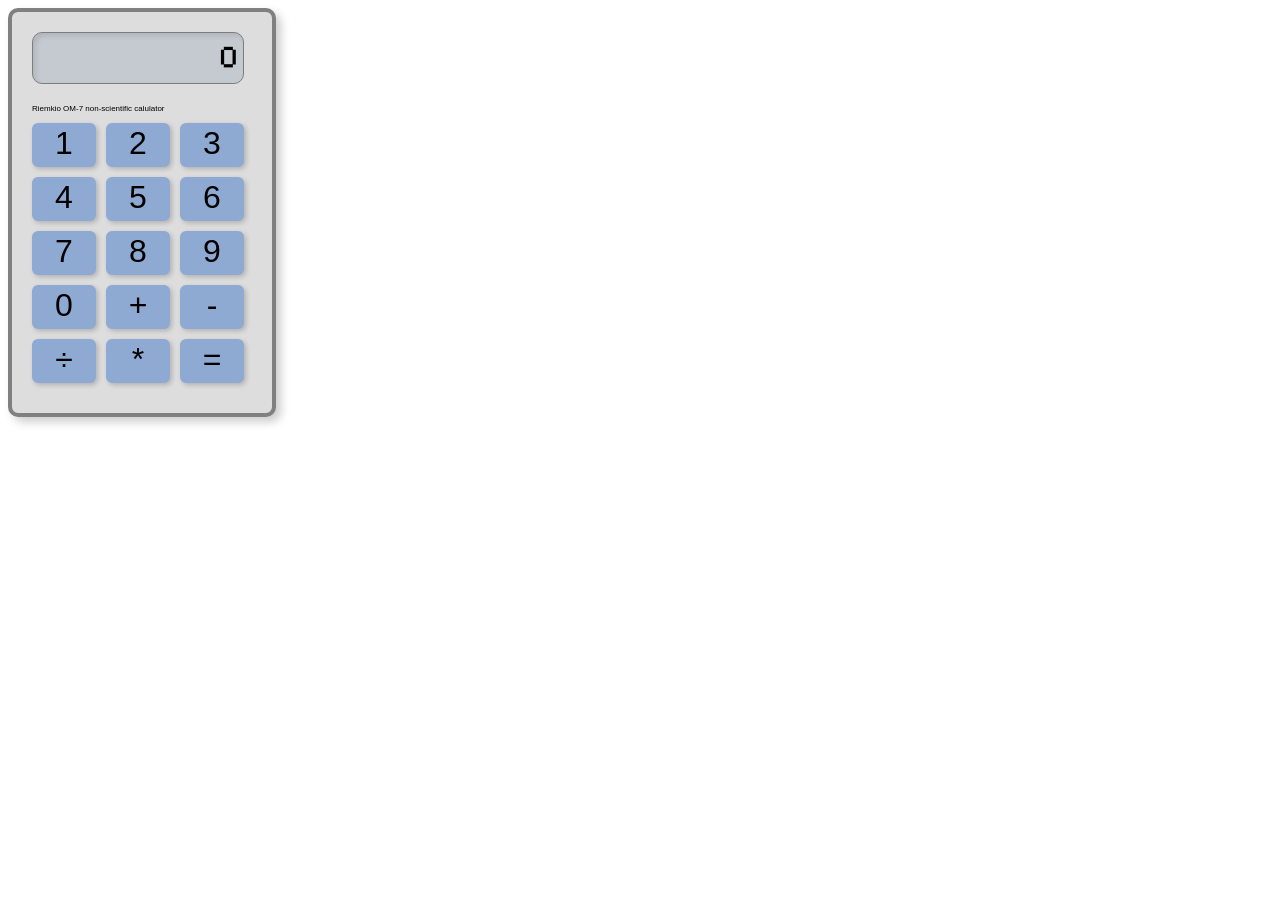
==== js/taschenrechner/v2.html @ 354948e9 "LV 30.04. Co-authored-by: Copilot <copilot@github.com>" ====
<!DOCTYPE html>
<html lang="en">

<head>
    <meta charset="UTF-8">
    <meta name="viewport" content="width=device-width, initial-scale=1.0">
    <title>Document</title>
    <link rel="preconnect" href="https://fonts.googleapis.com">
    <link rel="preconnect" href="https://fonts.gstatic.com" crossorigin>
    <link href="https://fonts.googleapis.com/css2?family=Pixelify+Sans:wght@400..700&display=swap" rel="stylesheet">

    <style>
        .pixelify> {
            font-family: "Pixelify Sans", sans-serif;
            font-optical-sizing: auto;
            font-weight: 500;
            font-style: normal;
        }

        #ergebnis {
            width: 200px;
            height: 40px;
            text-align: end;
            border: 1px solid rgb(125, 125, 125);
            font-family: "Pixelify Sans", sans-serif;
            font-size: 2em;
            border-radius: 10px;
            padding: 5px;
            background-color: rgb(197, 202, 209);
            box-shadow: inset 3px 3px 5px rgba(0, 0, 0, 0.1);
        }

        #tastatur {
            margin-top: 20px;
        }

        .taste {
            width: 60px;
            height: 40px;

            border: 2px solid rgb(142, 170, 210);
            background-color: rgb(142, 170, 210);
            font-family: Arial;
            font-size: 2em;
            text-align: center;
            vertical-align: middle;
            border-radius: 6px;
            cursor: pointer;
            box-shadow: 2px 2px 5px rgba(0, 0, 0, 0.2);


        }

        .taste:active {
            background-color: rgb(120, 150, 190);
        }

        .tastenreihe {
            display: flex;
            gap: 10px;
            margin-bottom: 10px;
            padding-left: 0px;
        }

        #rechner {
            padding: 20px;
            border: 4px solid grey;
            width: 220px;
            border-radius: 10px;
            background-color: rgb(222, 221, 221);
            ;
            box-shadow: 5px 5px 10px rgba(0, 0, 0, 0.2);
        }

        .riemkio {
            font-family: Arial, sans-serif;
            font-size: 0.5em;

        }
    </style>
</head>

<body>
    <div id="rechner">
        <div id="ergebnis" class="pixelify">0</div>
        <div id="tastatur">
            <div class="tastenreihe riemkio">Riemkio OM-7 non-scientific calulator</div>

            <div class="tastenreihe">
                <div id="1" class="taste">1</div>
                <div id="2" class="taste">2</div>
                <div id="3" class="taste">3</div>
            </div>
            <div class="tastenreihe">
                <div id="4" class="taste">4</div>
                <div id="5" class="taste">5</div>
                <div id="6" class="taste">6</div>
            </div>
            <div class="tastenreihe">
                <div id="7" class="taste">7</div>
                <div id="8" class="taste">8</div>
                <div id="9" class="taste">9</div>
            </div>
            <div class="tastenreihe">
                <div id="0" class="taste">0</div>
                <div id="plus" class="taste">+</div>
                <div id="minus" class="taste">-</div>
            </div>
            <div class="tastenreihe">
                <div id="geteilt" class="taste">&divide;</div>
                <div id="mal" class="taste">*</div>
                <div id="gleich" class="taste">=</div>
            </div>
        </div>
    </div>
</body>

</html>
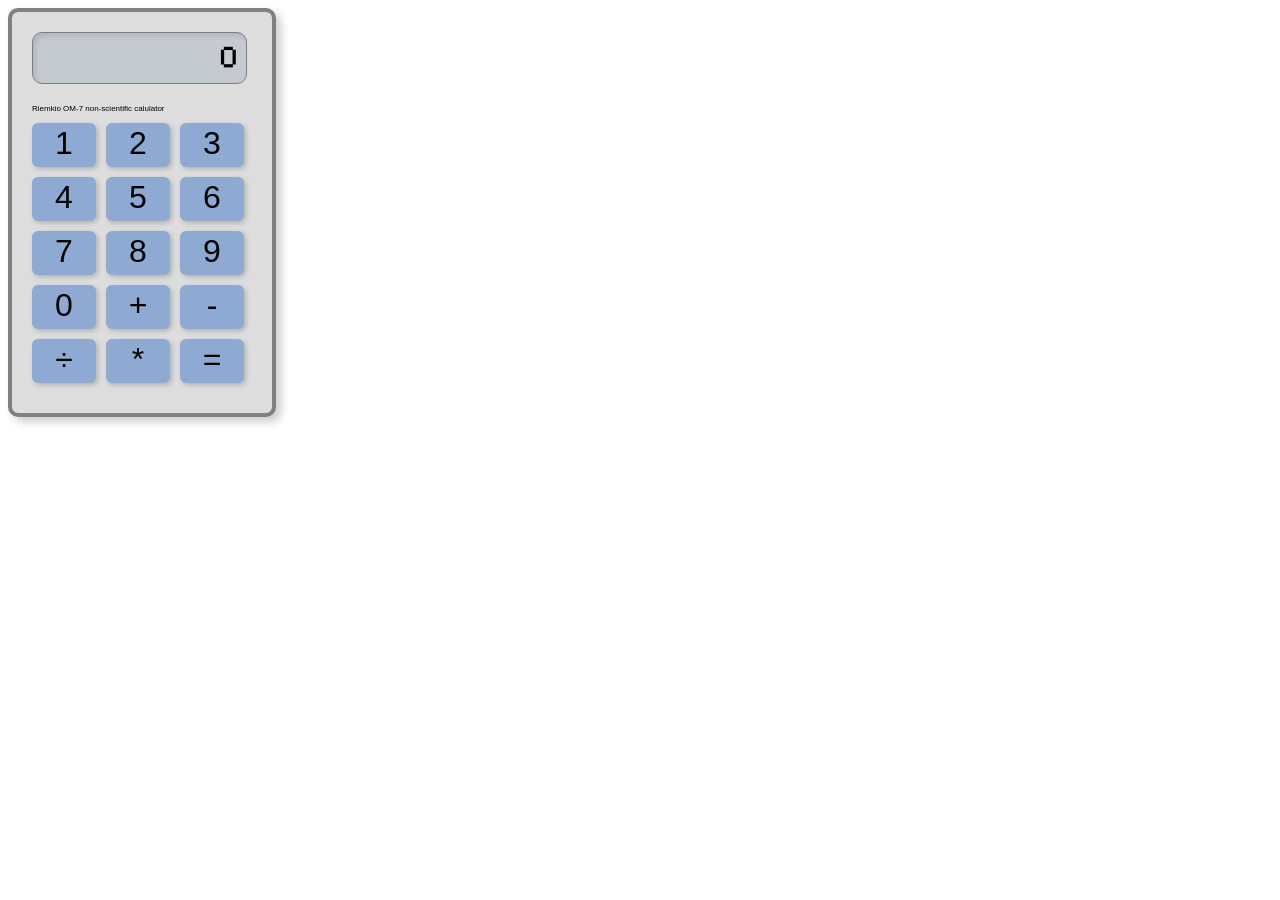
==== commit 119e9c12: "LV 30.04." ====
--- a/js/taschenrechner/v2.html
+++ b/js/taschenrechner/v2.html
@@ -25,7 +25,7 @@
             font-family: "Pixelify Sans", sans-serif;
             font-size: 2em;
             border-radius: 10px;
-            padding: 5px;
+            padding: 5px 8px 5px 5px;
             background-color: rgb(197, 202, 209);
             box-shadow: inset 3px 3px 5px rgba(0, 0, 0, 0.1);
         }
